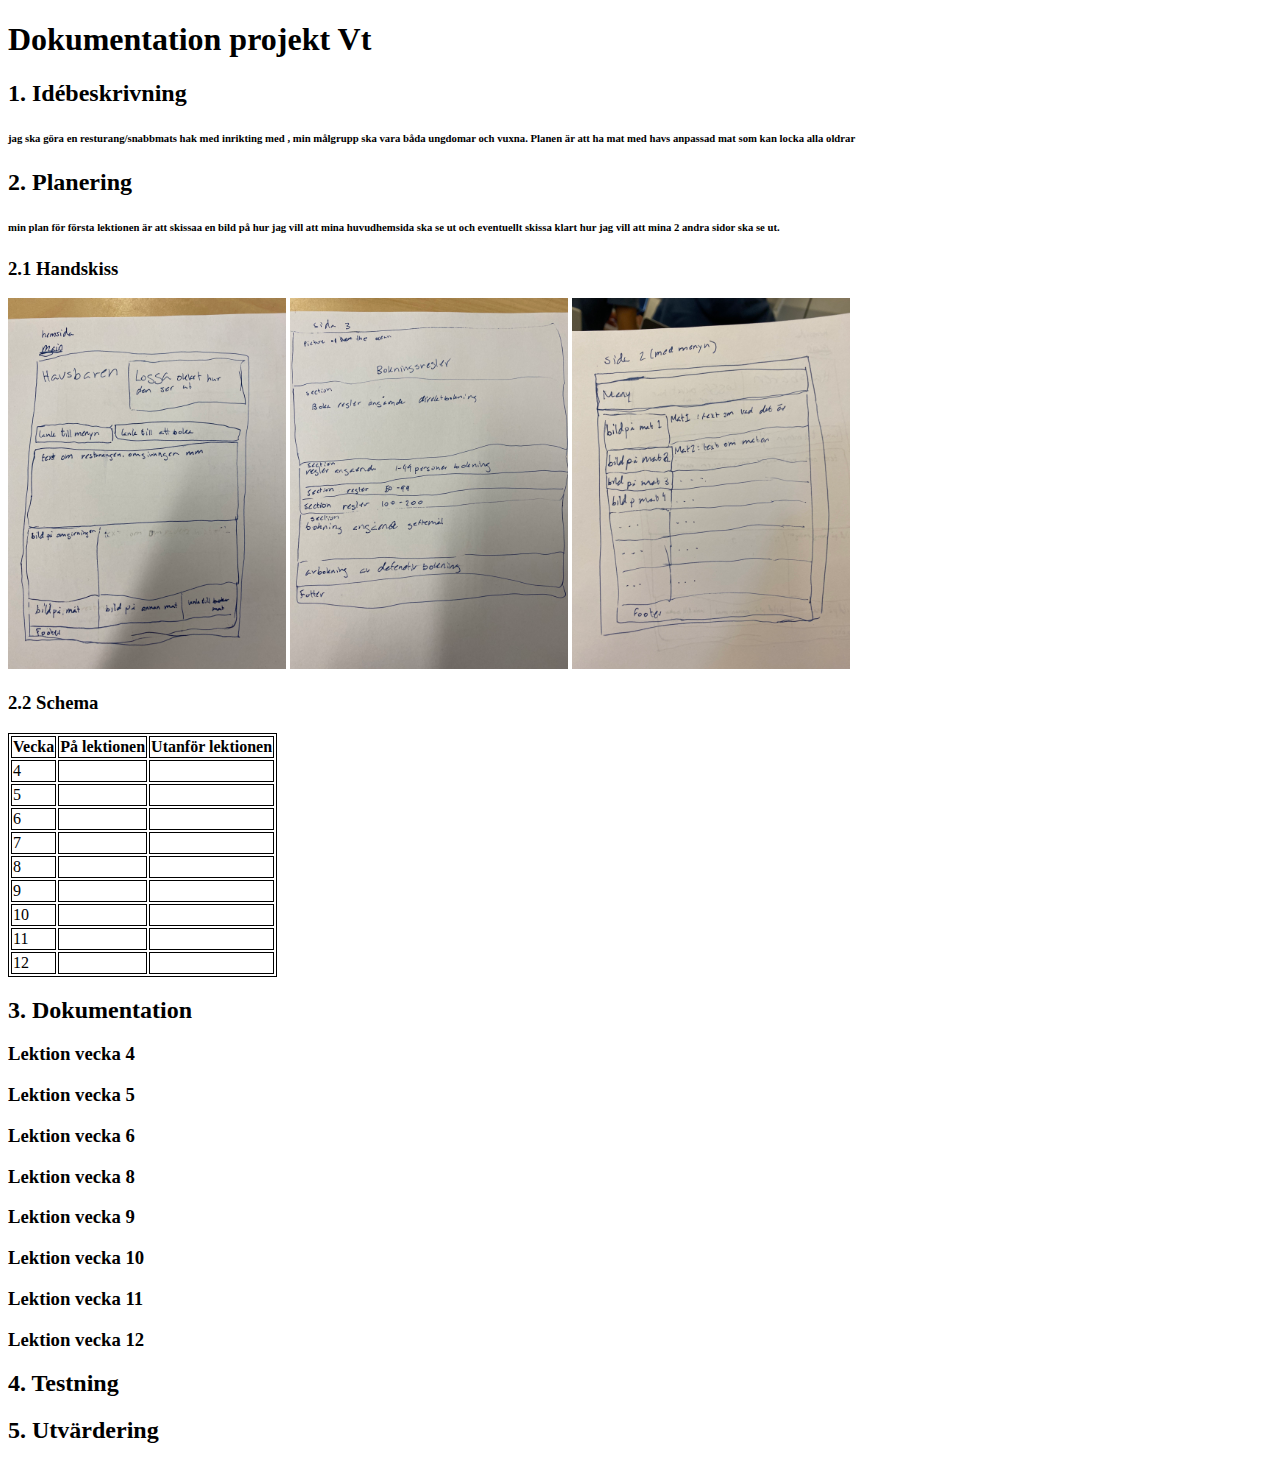
==== misc/dokumentation.html @ 850ddec3 "har skickat in planering och skissat" ====
<!-- Se den kommenterade texten i detta html-dokument för att se exempel och förklaringar på hur dokumentationen ska vara uppbyggd. -->

<!-- Länka till detta planeringsdokument i footern till din hemsida. -->

<!DOCTYPE html>
<html lang="en">
<head>
    <meta charset="UTF-8">
    <meta name="viewport" content="width=device-width, initial-scale=1.0">
    <meta http-equiv="X-UA-Compatible" content="ie=edge">
    <title>Dokumentation projekt Vt</title>

    <style>
        table, td, th {
            border: 1px solid black
        }
        img {width: 22%;
        height: 10%;}
    </style>

</head>
<body>

    <h1>Dokumentation projekt Vt</h1>

    <h2>1. Idébeskrivning</h2>
    <!-- Vad ska du göra? Vilken är din målgrupp? Om du utvecklar en tidigare sida; Vad ska du förändra/utveckla? -->
    <h6>jag ska göra en resturang/snabbmats hak med inrikting med , min målgrupp ska vara båda ungdomar och vuxna. Planen är att ha mat med havs anpassad mat som kan locka alla oldrar </h6>
<h6></h6>
    <h2>2. Planering</h2>
    <h6>min plan för första lektionen är att skissaa en bild på hur jag vill att mina huvudhemsida ska se ut och eventuellt skissa klart hur jag vill att mina 2 andra sidor ska se ut. </h6>

    <h3>2.1 Handskiss</h3>
    <!-- Här lägger du en bild på din handskiss av layouten. Viktigt att du beskriver vilka boxelement som ska användas. Visa även hur du tänker med ditt grid (Hur många kolumner?) -->
 <img src="../img/IMG-2925.jpg" alt="bild 1 på skiss">
 <img src="../img/IMG-2926.jpg" alt="bild 2 på skiss">
 <img src="../img/IMG-2927.jpg" alt="bild 3 på skiss ">
    <h3>2.2 Schema</h3>
    <!-- Vad ska du göra när? Inte för detaljerat. -->

    <table>
        <tr>
            <th>Vecka</th><th>På lektionen</th><th>Utanför lektionen</th>
        </tr>

        <tr>
            <td>4</td>
            <td>
            <!-- Vad görs på lektionen vecka 4? -->
            </td>
            <td>
            <!-- Vad görs utanför lektionen vecka 4? -->
            </td>
        </tr>

        <tr>          
            <td>5</td>
            <td>
            <!-- Vad görs på lektionen vecka 5? -->
            </td>
            <td>
            <!-- Vad görs utanför lektionen vecka 5? -->
            </td>
        </tr>

        <tr>          
            <td>6</td>
            <td>
            <!-- Vad görs på lektionen vecka 6? -->
            </td>
            <td>
            <!-- Vad görs utanför lektionen vecka 6? -->
            </td>
        </tr>

        <tr>           
            <td>7</td>
            <td>
            <!-- Vad görs på lektionen vecka 7? -->
            </td>
            <td>
            <!-- Vad görs utanför lektionen vecka 7? -->
            </td>
        </tr>

        <tr>           
            <td>8</td>
            <td>
            <!-- Vad görs på lektionen vecka 8? -->
            </td>
            <td>
            <!-- Vad görs utanför lektionen vecka 8? -->
            </td>
        </tr>

        <tr>          
            <td>9</td>
            <td>
            <!-- Vad görs på lektionen vecka 9? -->
            </td>
            <td>
            <!-- Vad görs utanför lektionen vecka 9? -->
            </td>
        </tr>

        <tr>          
            <td>10</td>
            <td>
            <!-- Vad görs på lektionen vecka 10? -->
            </td>
            <td>
            <!-- Vad görs utanför lektionen vecka 10? -->
            </td>
        </tr>

        <tr>           
            <td>11</td>
            <td>
            <!-- Vad görs på lektionen vecka 11? -->
            </td>
            <td>
            <!-- Vad görs utanför lektionen vecka 11? -->
            </td>
        </tr>

        <tr>          
            <td>12</td>
            <td>
            <!-- Vad görs på lektionen vecka 12? -->
            </td>
            <td>
            <!-- Vad görs utanför lektionen vecka 12? -->
            </td>
        </tr>

    </table>


    <h2>3. Dokumentation</h2>
    <!-- Här skriver du efter varje lektion. Vad har jag gjort? Vad gick bra? Vad gick mindre bra? Vad ska jag tänka på till nästa gång? -->

    <h3>Lektion vecka 4</h3>
    <!-- Fyll på med dokumentation här. -->

    <h3>Lektion vecka 5</h3>
    <!-- Fyll på med dokumentation här. -->

    <h3>Lektion vecka 6</h3>
    <!-- Fyll på med dokumentation här. -->

    <h3>Lektion vecka 8</h3>
    <!-- Fyll på med dokumentation här. -->

    <h3>Lektion vecka 9</h3>
    <!-- Fyll på med dokumentation här. -->

    <h3>Lektion vecka 10</h3>
    <!-- Fyll på med dokumentation här. -->

    <h3>Lektion vecka 11</h3>
    <!-- Fyll på med dokumentation här. -->

    <h3>Lektion vecka 12</h3>
    <!-- Fyll på med dokumentation här. -->

    <h2>4. Testning</h2>
    <!-- Testa i Chrome + Firefox eller Safari (på både dator och mobil). Skiljer sig resultatet? Har du behövt anpassa ditt kod/innehåll efter de olika webbläsarna? Hur gick valideringen? Vad säger contrastchecker.com om text/bakgrundsfärg? Hur ser resultatet ut på en riktig telefon? -->

    <h2>5. Utvärdering</h2>
    <!-- Ex: Vad gick bra/mindre bra? (i arbetet/din förmåga).
    Nyanserat: "hur hade det blivit om jag istället hade...?"
    Konkreta förbättringsförslag i produkt + process. -->

</body>
</html>
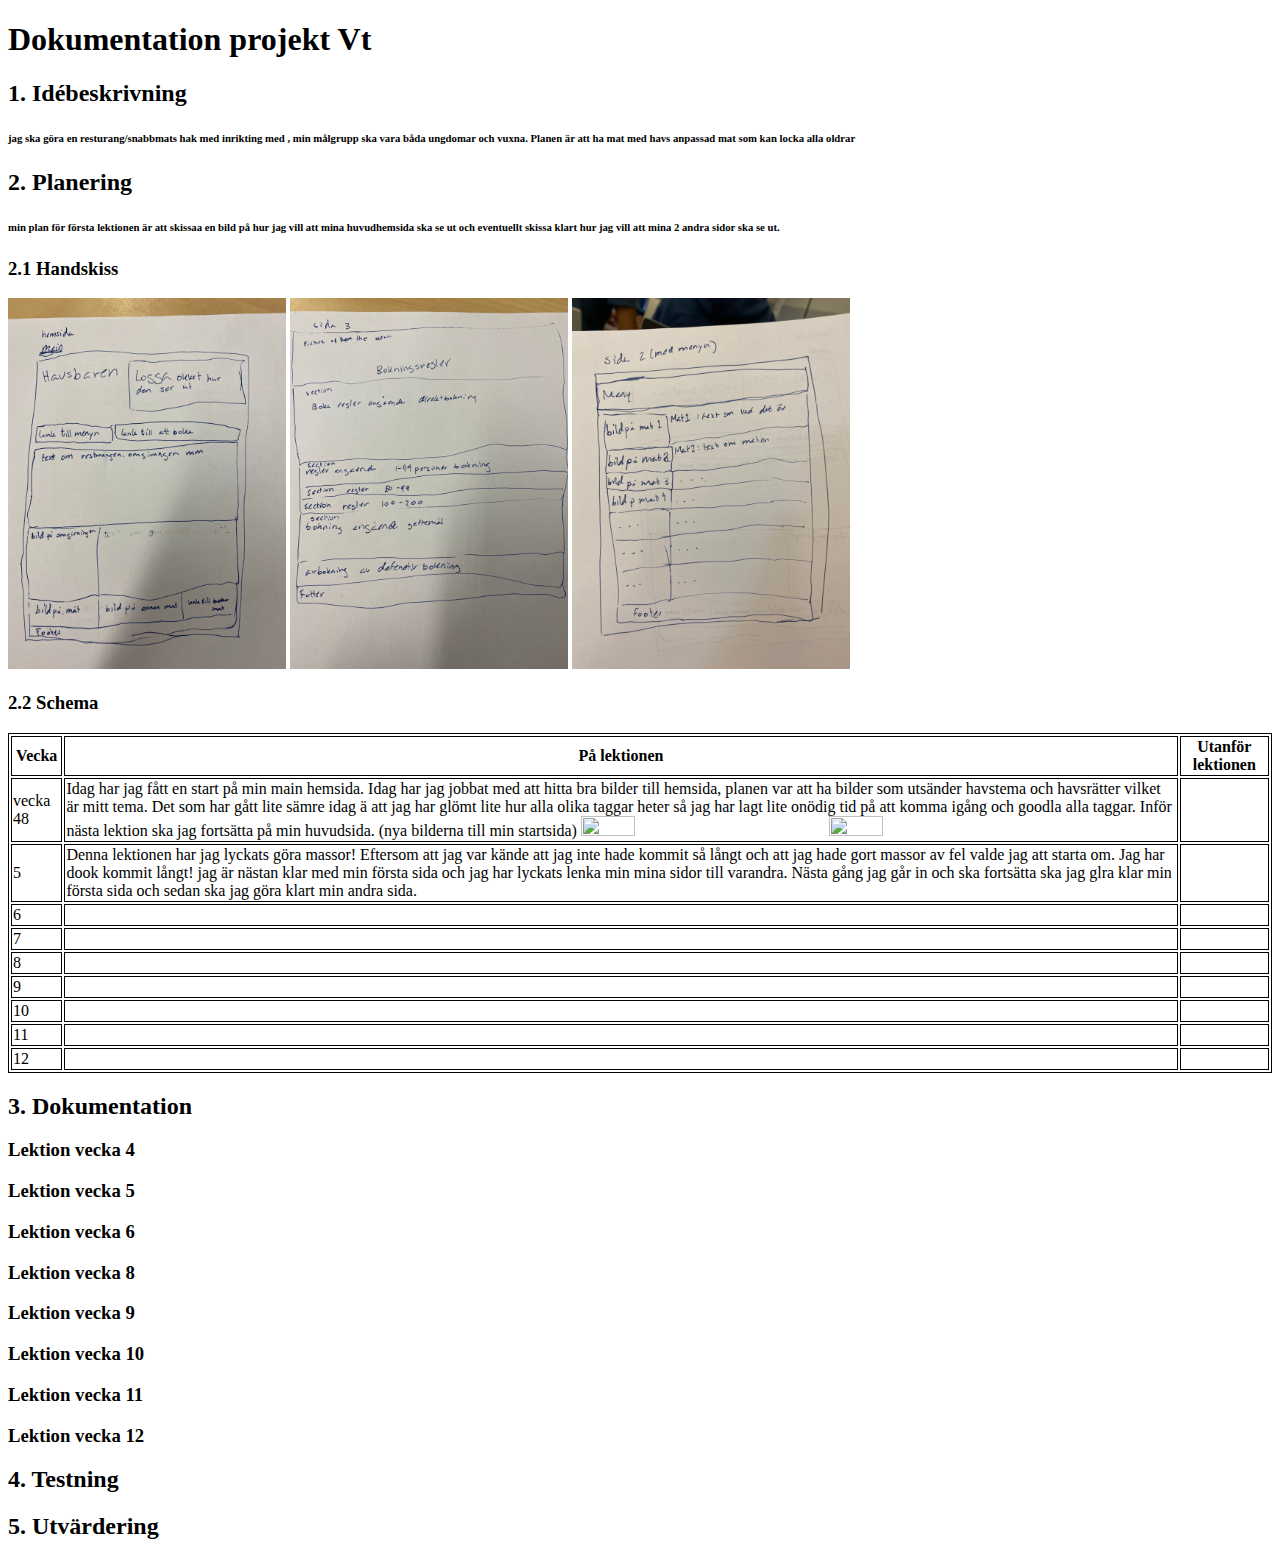
==== commit 95555582: "Skrev klart min hådrkodning idag och ska senare testa den" ====
--- a/misc/dokumentation.html
+++ b/misc/dokumentation.html
@@ -44,9 +44,17 @@
         </tr>
 
         <tr>
-            <td>4</td>
+            <td>vecka 48</td>
             <td>
-            <!-- Vad görs på lektionen vecka 4? -->
+            Idag har jag fått en start på min main hemsida. 
+            Idag har jag jobbat med att hitta bra bilder till hemsida, planen var
+            att ha bilder som utsänder havstema och havsrätter vilket är mitt tema.
+            Det som har gått lite sämre idag ä att jag har glömt lite hur alla olika taggar heter så jag har 
+            lagt lite onödig tid på att komma igång och goodla alla taggar. 
+            Inför nästa lektion ska jag fortsätta på min huvudsida. 
+            (nya bilderna till min startsida)
+            <img src="../img/pierre-leverrier-k0Ynnf2CbKw-unsplash.jpg" alt="">
+            <img src="../img/sebastian-coman-photography-WVjodNbmgZE-unsplash.jpg" alt="">
             </td>
             <td>
             <!-- Vad görs utanför lektionen vecka 4? -->
@@ -56,6 +64,11 @@
         <tr>          
             <td>5</td>
             <td>
+                Denna lektionen har jag lyckats göra massor! 
+                Eftersom att jag var kände att jag inte hade kommit så långt och 
+                att jag hade gort massor av fel valde jag att starta om. Jag har dook kommit långt! jag är nästan klar med min första sida
+                och jag har lyckats lenka min mina sidor till varandra. Nästa gång jag går in och ska fortsätta ska jag glra klar min första sida 
+                och sedan ska jag göra klart min andra sida. 
             <!-- Vad görs på lektionen vecka 5? -->
             </td>
             <td>
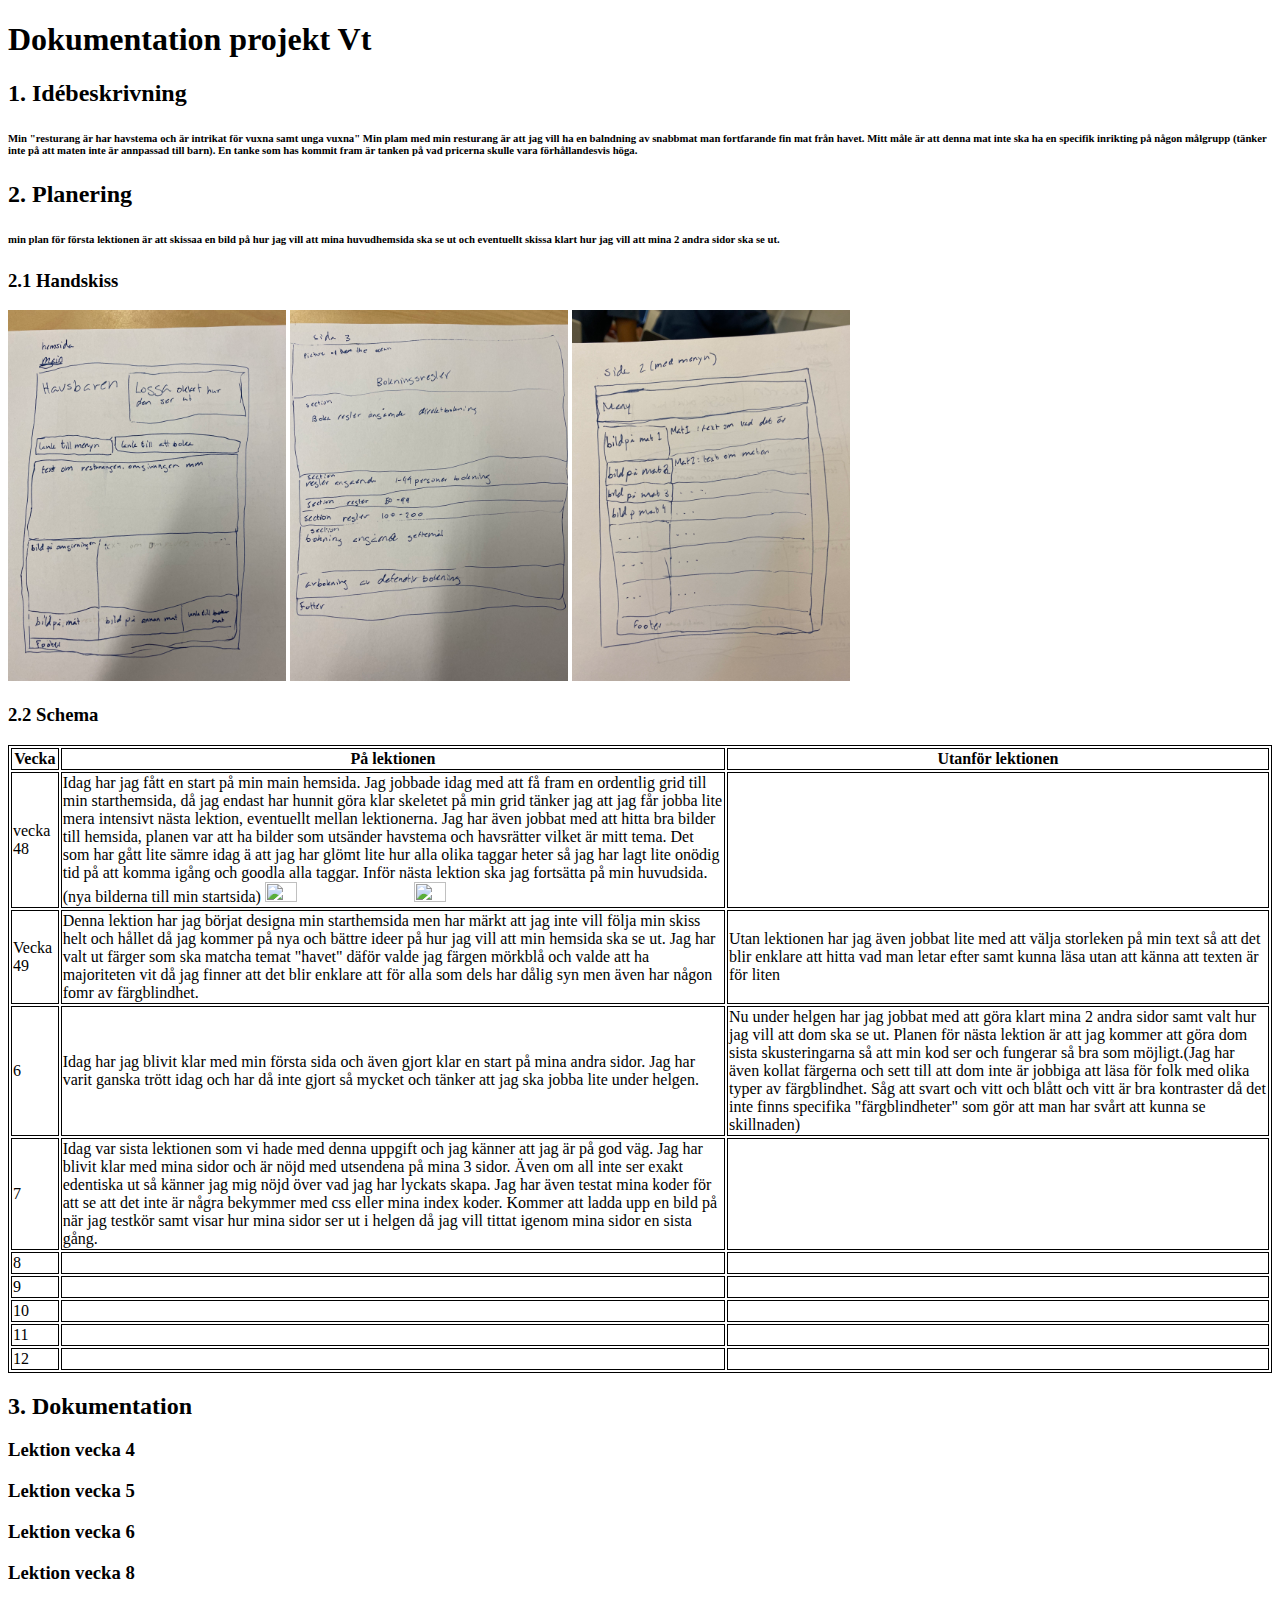
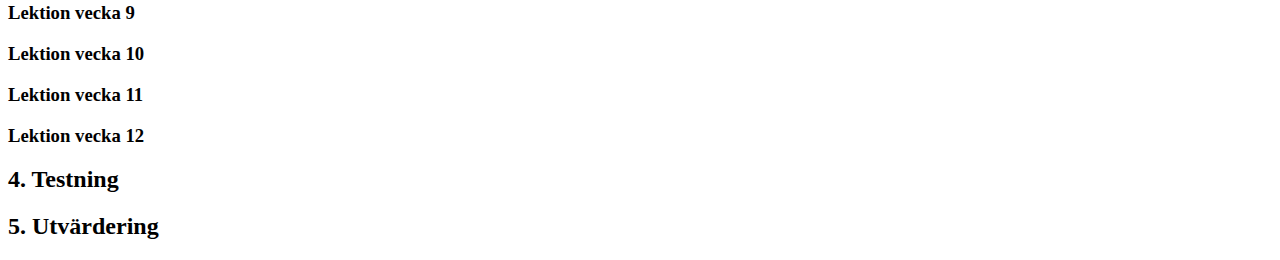
==== commit 7b6e57c3: "Update dokumentation.html" ====
--- a/misc/dokumentation.html
+++ b/misc/dokumentation.html
@@ -25,7 +25,11 @@
 
     <h2>1. Idébeskrivning</h2>
     <!-- Vad ska du göra? Vilken är din målgrupp? Om du utvecklar en tidigare sida; Vad ska du förändra/utveckla? -->
-    <h6>jag ska göra en resturang/snabbmats hak med inrikting med , min målgrupp ska vara båda ungdomar och vuxna. Planen är att ha mat med havs anpassad mat som kan locka alla oldrar </h6>
+    <h6>
+        Min "resturang är har havstema och är intrikat för vuxna samt unga vuxna"
+        Min plam med min resturang är att jag vill ha en balndning av snabbmat man fortfarande fin mat från havet. Mitt måle är att denna 
+        mat inte ska ha en specifik inrikting på någon målgrupp (tänker inte på att maten inte är annpassad till barn). En tanke som has 
+        kommit fram är tanken på vad pricerna skulle vara förhållandesvis höga.  </h6>
 <h6></h6>
     <h2>2. Planering</h2>
     <h6>min plan för första lektionen är att skissaa en bild på hur jag vill att mina huvudhemsida ska se ut och eventuellt skissa klart hur jag vill att mina 2 andra sidor ska se ut. </h6>
@@ -47,8 +51,9 @@
             <td>vecka 48</td>
             <td>
             Idag har jag fått en start på min main hemsida. 
-            Idag har jag jobbat med att hitta bra bilder till hemsida, planen var
-            att ha bilder som utsänder havstema och havsrätter vilket är mitt tema.
+            Jag jobbade idag med att få fram en ordentlig grid till min starthemsida, då jag endast har hunnit göra klar skeletet på min grid 
+            tänker jag att jag får jobba lite mera intensivt nästa lektion, eventuellt mellan lektionerna. Jag har även jobbat med att
+             hitta bra bilder till hemsida, planen var att ha bilder som utsänder havstema och havsrätter vilket är mitt tema.
             Det som har gått lite sämre idag ä att jag har glömt lite hur alla olika taggar heter så jag har 
             lagt lite onödig tid på att komma igång och goodla alla taggar. 
             Inför nästa lektion ska jag fortsätta på min huvudsida. 
@@ -62,34 +67,41 @@
         </tr>
 
         <tr>          
-            <td>5</td>
-            <td>
-                Denna lektionen har jag lyckats göra massor! 
-                Eftersom att jag var kände att jag inte hade kommit så långt och 
-                att jag hade gort massor av fel valde jag att starta om. Jag har dook kommit långt! jag är nästan klar med min första sida
-                och jag har lyckats lenka min mina sidor till varandra. Nästa gång jag går in och ska fortsätta ska jag glra klar min första sida 
-                och sedan ska jag göra klart min andra sida. 
+            <td>Vecka 49</td>
+            <td>
+                Denna lektion har jag börjat designa min starthemsida men har märkt att jag inte vill följa min skiss helt och hållet 
+                då jag kommer på nya och bättre ideer på hur jag vill att min hemsida ska se ut. 
+                Jag har valt ut färger som ska matcha temat "havet" däför valde jag färgen mörkblå och valde att ha majoriteten vit då 
+                jag finner att det blir enklare att för alla som dels har dålig syn men även har någon fomr av färgblindhet.
             <!-- Vad görs på lektionen vecka 5? -->
             </td>
             <td>
-            <!-- Vad görs utanför lektionen vecka 5? -->
+            Utan lektionen har jag även jobbat lite med att välja storleken på min text så att det blir enklare att hitta vad man 
+            letar efter samt kunna läsa utan att känna att texten är för liten
             </td>
         </tr>
 
         <tr>          
             <td>6</td>
             <td>
-            <!-- Vad görs på lektionen vecka 6? -->
-            </td>
-            <td>
-            <!-- Vad görs utanför lektionen vecka 6? -->
+            Idag har jag blivit klar med min första sida och även gjort klar en start på mina andra sidor. 
+            Jag har varit ganska trött idag och har då inte gjort så mycket och tänker att jag ska jobba lite under helgen. 
+            </td>
+            <td>
+            Nu under helgen har jag jobbat med att göra klart mina 2 andra sidor samt valt hur jag vill att dom ska se ut. Planen för nästa
+            lektion är att jag kommer att göra dom sista skusteringarna så att min kod ser och fungerar så bra som möjligt.(Jag har även kollat
+            färgerna och sett till att dom inte är jobbiga att läsa för folk med olika typer av färgblindhet. Såg att svart och vitt och blått 
+            och vitt är bra kontraster då det inte finns specifika "färgblindheter" som gör att man har svårt att kunna se skillnaden)
             </td>
         </tr>
 
         <tr>           
             <td>7</td>
             <td>
-            <!-- Vad görs på lektionen vecka 7? -->
+        Idag var sista lektionen som vi hade med denna uppgift och jag känner att jag är på god väg. Jag har blivit klar med mina sidor och 
+        är nöjd med utsendena på mina 3 sidor. Även om all inte ser exakt edentiska ut så känner jag mig nöjd över vad jag har lyckats skapa.
+        Jag har även testat mina koder för att se att det inte är några bekymmer med css eller mina index koder. Kommer att ladda upp en bild 
+        på när jag testkör samt visar hur mina sidor ser ut i helgen då jag vill tittat igenom mina sidor en sista gång.
             </td>
             <td>
             <!-- Vad görs utanför lektionen vecka 7? -->
